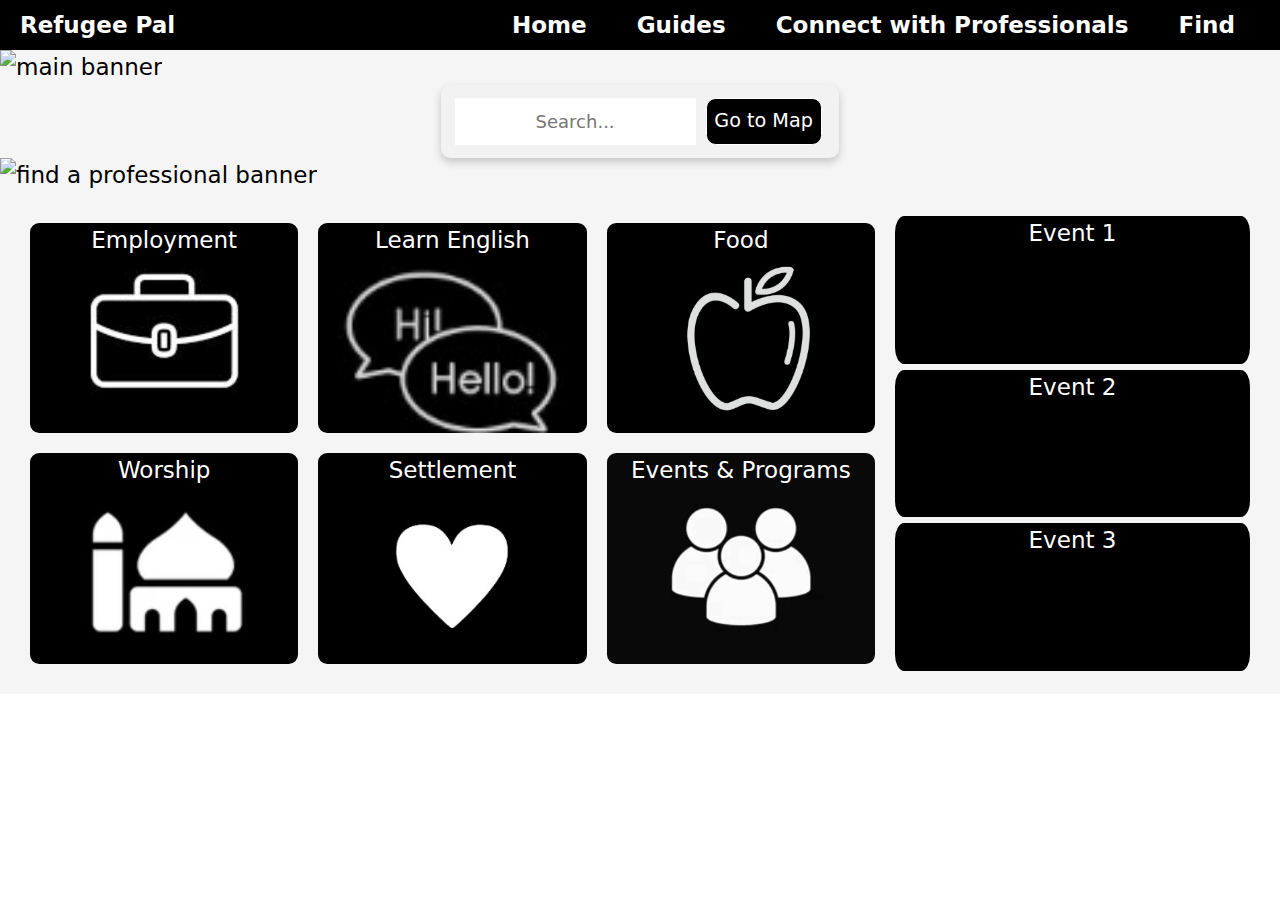
==== index.html @ 95f0923c "copied main into other branch" ====
<!DOCTYPE html>
<html lang="en-CA">
    <head>
        <meta http-equiv="Content-Type" content="text/html; charset=UTF-8"> 
        <meta title="Homepage">
        <meta name="author" content="Antony Zhang & Ali Soufi">
        <meta name="description" content="About the creators of Refugee Pal">
        <link rel="icon" type="image/x-icon" href="images/refugeeicon.png">
        <link rel="stylesheet" href="style.css">
        <script src="https://kit.fontawesome.com/c8e5706a2f.js" crossorigin="anonymous"></script>
    </head>
    <style>
        main {
          background-color:whitesmoke;
        }
    </style>
    <body>
        <header>
        
          <nav>
            <div class="left">
              <h2 style="color: white; margin: 0;">Refugee Pal</h2>
            </div>
            <div class="right">
                <a href="index.html">Home</a>
                <a href="guides.html">Guides</a>
                <a href="connectwithprofessional.html">Connect with Professionals</a>
                <a href="find.html">Find</a>
            </div>
          </nav> 
        </header>
        <main>
            <img src="images/refugeepalbanner.png" alt="main banner">
            <div class="container search">
                <form action="#">
                  <input type="text" placeholder="Search...">
                 <a href="find.html" id="homeMapLink">Go to Map</a>
                </form>
            </div>
            <img src="images/healthcare.png" alt="find a professional banner">
            
            <div></div>
            <div class="mainContainer">
              <a href="#" class="mainLeftLink one" id="employment">Employment</a>
              <a href="#" class="mainLeftLink one" id="english">Learn English</a>
              <a href="#" class="mainLeftLink one" id="food">Food</a>
              <a href="#" class="mainRightLink one">Event 1</a>
              <a href="#" class="mainLeftLink two" id="worship">Worship</a>
              <a href="#" class="mainLeftLink two" id="socialServices">Settlement</a>
              <a href="#" class="mainLeftLink two" id="programs">Events & Programs</a>
              <a href="#" class="mainRightLink two">Event 2</a>
              <a href="#" class="mainRightLink three">Event 3</a>
            </div>
              
        </main>
    </body>
</html>
---- style.css ----
.topheader {
    -webkit-text-fill-color: rgb(255, 255, 255);
    text-align: left;
    font-size: 50px;
}
* {
    font-family: system-ui, -apple-system, BlinkMacSystemFont, 'Segoe UI', Roboto, Oxygen, Ubuntu, Cantarell, 'Open Sans', 'Helvetica Neue', sans-serif;
    line-height: 1.5;
    margin: 0;
    padding: 0;
    box-sizing: border-box;
    font-size: 1.2rem;
}

html, body {
    height: 100%;
}

#dropDown {
    list-style-type: none;
    position: absolute;
    text-align: center;
    background-color: gray;
    box-shadow: 0 0.5rem 1rem rgba(0,0,0,0.4);
    width: 18vw;
    z-index: 99999999;
    top: calc(10vh + 50px);
}

#dropDown li:hover {
    background-color: black;
    z-index: 99999999;
}

#dropDown li {
    padding: 0.25rem 0;
    background-color: inherit;
    z-index: 99999999;
}

::-webkit-scrollbar {
    width: 0.5rem;
    color: #2c2d2c;
}

::-webkit-scrollbar-thumb {
    background: rgb(167, 167, 167);
}

::-webkit-scrollbar-track {
    background: rgb(255, 255, 255);
}


h1, .audioHeader {
    font-size: 2rem;
    font-weight: 700;
}

.footer {
    font-weight: lighter;
    font-family: monospace;
}

p {
    line-height: 1.35;
    width: 100ch;
}

img {
    max-width: 100%;
    margin: 0;
}

a {
    transition-duration: 500ms;
}

.mainLeftLink, .mainRightLink {
    text-align: center;
    border-radius: 1rem;
    background-color: black;
    text-decoration: none;
    color: #fff;
}

.mainLeftLink, .mainRightLink {
    border-left: 10px solid whitesmoke;
    border-right: 10px solid whitesmoke;
    border-top: 10px solid whitesmoke;
    border-bottom: 10px solid whitesmoke;
}

.mainRightLink {
    border-top: 3px solid whitesmoke;
    border-bottom: 3px solid whitesmoke;
}

.mainLeftLink {
    background-position: center;
    background-size: cover;
    font-weight: 500;
}

#employment {
    background-image: url(images/employment.png);
}

#english {
    background-image: url(images/english.jpg);
}

#food {
    background-image: url(images/food.jpg);
}

#worship {
    background-image: url(images/mosque.jpg);
}

#socialServices {
    background-image: url(images/socialService.jpg);
}

#programs {
    background-image: url(images/people.png);
}

.mainLeftLink.one {
    grid-row-start: 1;
    grid-row-end: 4;
}

.mainRightLink.one {
    grid-row-start: 1;
    grid-row-end: 3;
}

.mainLeftLink.two {
    grid-row-start: 4;
    grid-row-end: 7;
}

.mainRightLink.two {
    grid-row-start: 3;
    grid-row-end: 5;
}

.mainLeftLink.three {
    grid-row-start: 7;
    grid-row-end: 10;
}

.mainRightLink.three {
    grid-row-start: 5;
    grid-row-end: 7;
}

.mainRightLink.four {
    grid-row-start: 7;
    grid-row-end: 9;
}

.mainContainer {
    display: grid;
    grid-auto-rows: minmax(6vw, auto);
    grid-template-columns: 1fr 1fr 1fr 1.3fr;
    border: 20px solid whitesmoke;
}

.mapContainerLeft {
    display: grid;
    grid-auto-rows: 5vh;
    grid-auto-columns: 2.6vw;
    max-height: 91vh;
    max-width: fit-content;
    overflow-y: scroll;
}

.mapContainerRight {
    display: grid;
    max-width: fit-content;
    grid-auto-rows: 5.09vh;
    grid-auto-columns: 2.87vw;
    max-height: 91vh;
}

.map a {
    color: black;
    text-decoration: none;
}

.mapContainerLeft table tr td, .mapContainerLeft table tr td time {
    font-size: 1rem;
}

.mapContainerRight .map, .mapContainerRight .map a {
    background-color: grey;
    color: #fff;
}

.fa-solid {
    font-size: 4.25rem;
    margin-left: 2rem;
    text-align: center;
    color: black;
}

#toggle {
    grid-row: 1/3;
    grid-column: 1/8;
}

#category, #more {
    display: flex;
    align-items: center;
    width: 20.09vw;
    height: 10.18vh;
    justify-content: center;
}

#category {
    grid-row: 1/3;
    grid-column: 8/15;
}

#more {
    grid-row: 1/3;
    grid-column: 15/22;
}

#embed {
    grid-row: 3/19;
    grid-column: 1/22;
    position: relative;
    z-index: 1;
}

.mapContainer {
    display: grid;
    grid-auto-flow: column;
}

.map {
    border: 0.15rem black solid;
    background-color: whitesmoke;
}

.mapContainerLeft .map * {
    margin-left: 0.25rem;
}

#image {
    grid-row: 1/10;
    grid-column: 1/16;
    background-image: url(images/muslimfoodbank.png);
}

#name {
    grid-row: 10/13;
    grid-column: 1/16;
    font-size: 1.25rem;
    font-weight: 500;
}

#website {
    grid-row: 13/17;
    grid-column: 1/6;
}

#phone {
    grid-row: 13/17;
    grid-column: 6/11;
}

#directions {
    grid-row: 13/17;
    grid-column: 11/16;
}

#website, #phone, #directions {
    background-color: gainsboro;
}

#website:hover, #phone:hover, #directions:hover {
    background-color: whitesmoke;
}
#hours {
    grid-row: 17/28;
    grid-column: 1/7;
}

#description {
    grid-row: 17/28;
    grid-column: 7/16;
}

#events {
    grid-row: 28/45;
    grid-column: 1/16;
}

#address {
    font-size: 0.9rem;
    text-indent: inherit;
    font-weight: 400;
}

.addLeft {
    border-left: 0.4rem black solid;
}

.addRight {
    border-right: 0.4rem black solid;
}

.addBottom {
    border-bottom: 0.4rem black solid;
}

.mainLeftLink:hover, .mainRightLink:hover, td a.card:hover {
    transition-duration: 500ms;
    opacity: .8;
}

div.topnav a {
    background-color: black;
}

.audio {
    margin: 2rem;
    display: inline-block;
}

.guide {
    margin-top: 1.5rem;
    width: 25vw;
}

caption, #description span {
    text-align: left;
    font-weight: 500;
}

#description div {
    font-size: 0.9rem;
}

p.guide {
    font-size: 1rem;
}

.container {
    height: 100%;
    display: flex;
    align-items: center;
    justify-content: center;
}

.search {
    bottom: 50vh;
    left: 35vw;
    right: 35vw;
    justify-content: center;
}

.connect {
    top: 100px;
    left: 33vw;
    right: 33vw;
}

form {
    display: flex;
    align-items: center;
    background-color: #f2f2f2;
    padding: 0.7rem;
    border-radius: 0.5rem;
    box-shadow: 0 4px 8px rgba(0, 0, 0, 0.2);
}

form.block {
    display: inline-block;
    padding: 1.25rem;
}

input[type="text"] {
    width: 65%;
    padding: 10px;
    border: none;
    font-size: 18px;
    margin-right: 10px;
    text-align: center;
}

button[type="submit"] {
    background-color: #2c2d2c;
    color: #fff;
    padding-left: 1rem;
    padding-right: 1rem;
    font-weight: 500;
    border: 1px;
    border-radius: 0.5rem;
    cursor: pointer;
    box-shadow: 0 2px 4px rgba(255, 255, 255, 0.2);
}

form h2 {
    font-size: 1.5rem;
    font-weight: 600;
    text-align: center;
}

label, select {
    font-size: 1.1rem;
}

summary.guide, div.guide {
    width: 70vw;
    margin: 0;
    float: left;
    padding-left: 5vw;
}

td.lcard {
    vertical-align: top;
    display: flexbox;
    padding-left: 1.5rem;
    padding-right: 1.5rem;
}

td a.card, #homeMapLink {
    color: white;
    text-decoration: none;
    font-size: 1rem;
    overflow: hidden;
}

td.guide {
    display: flexbox;
    vertical-align: top;
    gap: 1rem;
    flex-wrap: wrap;
}

a.card {
    display: inline-flex;
    border-radius: 5px;
    padding: 10px;
    width: 13vw;
    height: 13vw;
    background-color: black;
    margin: 20px;
}

.initial {
    padding-top: 5vh;
}

summary.guide {
    background-color: rgb(0, 0, 0);
    font-weight: 500;
    color: white;
    padding-top: 0.5em;
    padding-bottom: 0.5em;
    border: 1px solid;
    margin: 0.2rem 0.2rem;
    border-radius: 10px;
    height: 75px;

}

.invisible {
    color: white;
    font-size: 2rem;
}

.categories {
    border-radius: 10px;
    text-align: center;
    fill: black;
}

#homeMapLink {
    background-color: black;
    padding: 0.4rem;
    border: 1px solid #fff;
    border-radius: 0.5rem;
}

summary.guide:hover, #homeMapLink:hover, button:hover, .usefulinks:hover, .professionalinks:hover {
    background-color: rgb(19, 19, 19);
    transition-duration: 500ms;
    color: white;
    cursor: pointer;
}

header {
    z-index: 9999;
    background-color: black;
}

body {
    margin: 0;
}

nav {
    display: flex;
    justify-content: space-between;
    align-items: center;
    height: 50px;
    background-color: black;
    padding: 0 20px;
}

nav a {
    color: white;
    text-decoration: none;
    padding: 6px 25px;
    border-radius: 10px;
}

nav a:hover {
    background-color: rgb(255, 255, 255);
    -webkit-text-fill-color: black;
    transition-duration: 1s;
}

.left {
    display: flex;
    align-items: center;
}

.right {
    display: flex;
    align-items: center;
    font-weight: 600;
}

.content {
    margin-top: 60px;
}

.toggle-container {
    display: flex;
    justify-content: space-between;
    align-items: center;
    width: 19.25vw;
    height: 9.25vh;
    background-color: gray;
    cursor: pointer;
}

.toggle-container .toggle-half {
    width: 50%;
    height: 100%;
    display: flex;
    justify-content: center;
    align-items: center;
    color: rgb(255, 255, 255);
    font-size: 1.2rem;
}

.toggle-container .toggle-off {
    background-color: gray;
}

.toggle-container .toggle-on {
    background-color: green;
}

.usefulinks {
    display: flex;
    max-width: 200px;
    background: black;
    -webkit-text-fill-color: rgb(255, 255, 255);
    margin: 20px;
    padding: 10px;
    border-radius: 10px;
    text-decoration: none;

}

.cards-container {
    display: flex;
    flex-wrap: wrap;
    justify-content: flex-start;
    margin: 20px;
}

.card2 {
    box-shadow: 0 4px 8px 0 rgba(0, 0, 0, 0.2);
    transition: 0.3s;
    width: 600px;
    margin: 10px;
    text-align: center;
}

.card-header {
    background-color: #f1f1f1;
    padding: 10px;
}

.card-body {
    padding: 10px;
}

.card2:hover:hover {
    box-shadow: 0 8px 16px 0 rgba(0, 0, 0, 0.2);
}

.card-text {
    width: 550px;
    padding: 5px;
    word-wrap: break-word;
    margin: 0 auto;
}
iframe{
    width: 100%;
    border: 2px solid #ccc;
}

.featuredescription {
    text-align: center;
    max-width: 100%;  
}

.featureheader {
    text-align: center;
    padding: 30px;
    margin-top: 10px;
}

.professionalinks {
    display: flex;
    margin: 20px;
    text-decoration: none;
    padding: 10px;
    background-color: rgb(0, 0, 0);
    -webkit-text-fill-color: white;
    border-radius: 5px;
    text-align: center;
    
}
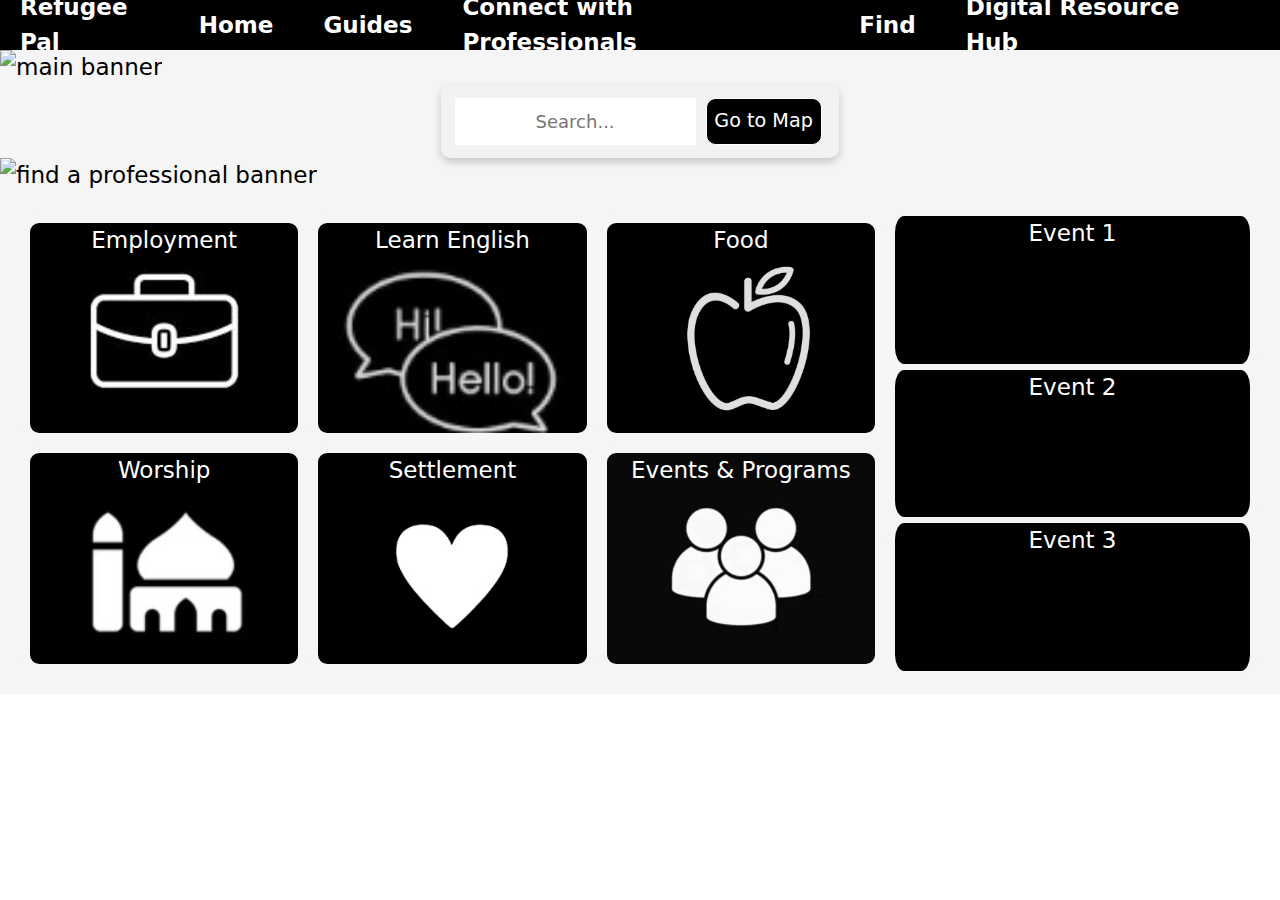
==== commit 9f10cba0: "minor fixes" ====
--- a/index.html
+++ b/index.html
@@ -26,6 +26,7 @@
                 <a href="guides.html">Guides</a>
                 <a href="connectwithprofessional.html">Connect with Professionals</a>
                 <a href="find.html">Find</a>
+                <a href="digitalresourcehub.html">Digital Resource Hub</a>
             </div>
           </nav> 
         </header>
--- a/style.css
+++ b/style.css
@@ -351,10 +351,13 @@
 }
 
 .container {
-    height: 100%;
     display: flex;
     align-items: center;
     justify-content: center;
+    
+}
+.doctorheader {
+    height:200px;
 }
 
 .search {
@@ -641,4 +644,4 @@
     border-radius: 5px;
     text-align: center;
     
-}+}
